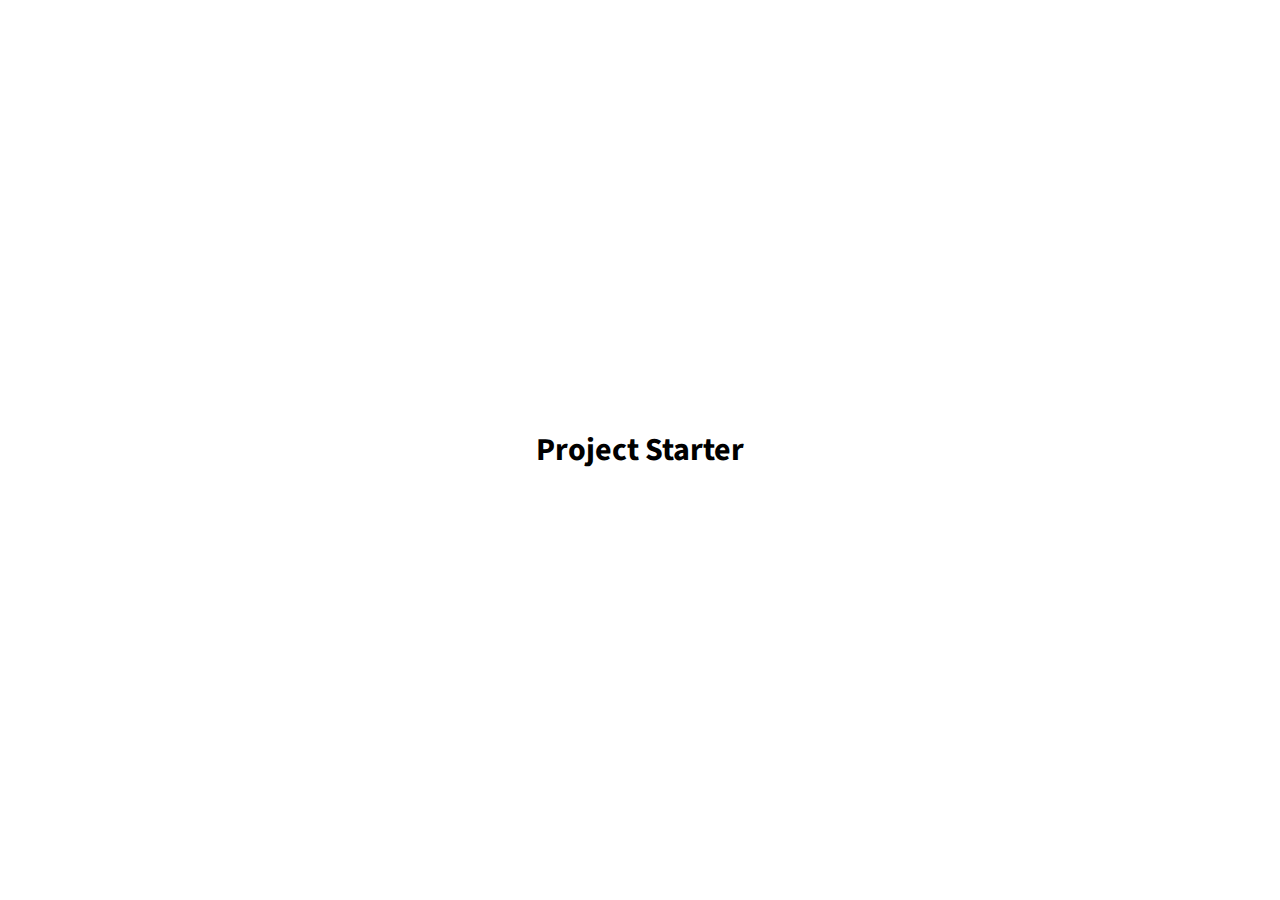
==== 01-expanding-cards/index.html @ 07a7fe9b "ADD: Project 01 starter files" ====
<!DOCTYPE html>
<html lang="en">
<head>
    <meta charset="UTF-8">
    <meta http-equiv="X-UA-Compatible" content="IE=edge">
    <meta name="viewport" content="width=device-width, initial-scale=1.0">
    <!-- <link rel="stylesheet" href="https://cdnjs.cloudflare.com/ajax/libs/font-awesome/6.2.1/css/all.min.css" integrity="sha512-MV7K8+y+gLIBoVD59lQIYicR65iaqukzvf/nwasF0nqhPay5w/9lJmVM2hMDcnK1OnMGCdVK+iQrJ7lzPJQd1w==" crossorigin="anonymous" referrerpolicy="no-referrer" /> -->
    <link rel="stylesheet" href="style.css">
    <title>Project Title</title>
</head>
<body>
    <h1>Project Starter</h1>
    <script src="script.js"></script>
</body>
</html>
---- 01-expanding-cards/style.css ----
@import url('https://fonts.googleapis.com/css2?family=Source+Sans+Pro:ital,wght@0,400;0,700;1,400;1,700&display=swap');

* {
    box-sizing: border-box;
}

body {
    font-family: 'Source Sans Pro', sans-serif;
    display: flex;
    flex-direction: column;
    align-items: center;
    justify-content: center;
    height: 100vh;
    overflow: hidden;
    margin: 0;
}
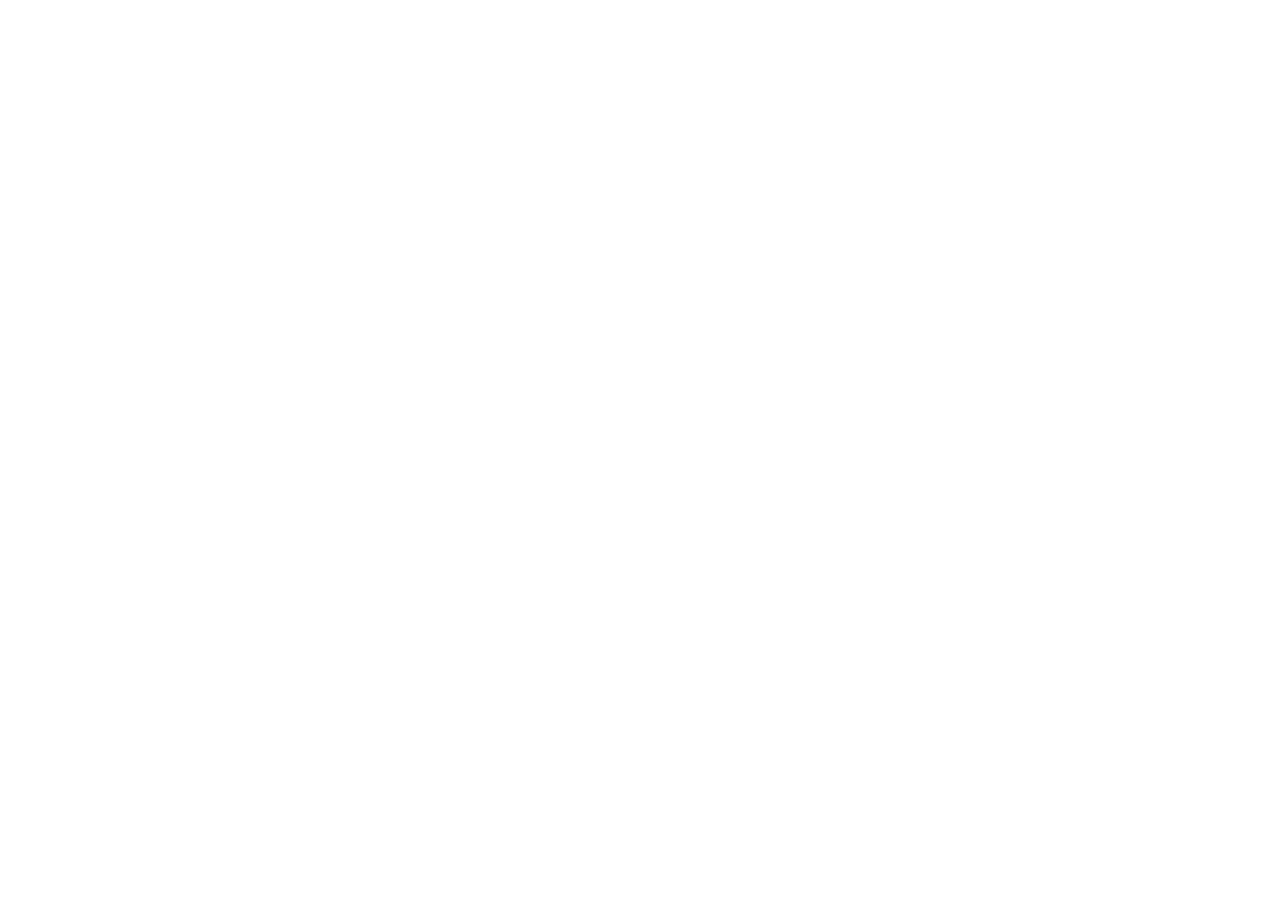
==== commit c71ed018: "UPDATE: Inital card setup" ====
--- a/01-expanding-cards/index.html
+++ b/01-expanding-cards/index.html
@@ -6,10 +6,26 @@
     <meta name="viewport" content="width=device-width, initial-scale=1.0">
     <!-- <link rel="stylesheet" href="https://cdnjs.cloudflare.com/ajax/libs/font-awesome/6.2.1/css/all.min.css" integrity="sha512-MV7K8+y+gLIBoVD59lQIYicR65iaqukzvf/nwasF0nqhPay5w/9lJmVM2hMDcnK1OnMGCdVK+iQrJ7lzPJQd1w==" crossorigin="anonymous" referrerpolicy="no-referrer" /> -->
     <link rel="stylesheet" href="style.css">
-    <title>Project Title</title>
+    <title>Expanding Cards</title>
 </head>
 <body>
-    <h1>Project Starter</h1>
+    <div class="container">
+        <div class="panel active" style="background-image: url('https://picsum.photos/seed/london/1920/1080');">
+            <h3>Explore Waterfalls</h3>
+        </div>
+        <div class="panel" style="background-image: url('https://picsum.photos/seed/tokyo/1920/1080');">
+            <h3>Explore The Beach</h3>
+        </div>
+        <div class="panel" style="background-image: url('https://picsum.photos/seed/seoul/1920/1080');">
+            <h3>Explore Music</h3>
+        </div>
+        <div class="panel" style="background-image: url('https://picsum.photos/seed/sydney/1920/1080');">
+            <h3>Explore Bicycles</h3>
+        </div>
+        <div class="panel" style="background-image: url('https://picsum.photos/seed/auckland/1920/1080');">
+            <h3>Explore Bridges</h3>
+        </div>
+    </div>
     <script src="script.js"></script>
 </body>
 </html>--- a/01-expanding-cards/style.css
+++ b/01-expanding-cards/style.css
@@ -1,16 +1,62 @@
-@import url('https://fonts.googleapis.com/css2?family=Source+Sans+Pro:ital,wght@0,400;0,700;1,400;1,700&display=swap');
+@import url('https://fonts.googleapis.com/css2?family=Raleway&display=swap');
 
 * {
     box-sizing: border-box;
 }
 
 body {
-    font-family: 'Source Sans Pro', sans-serif;
+    font-family: 'Raleway', sans-serif;
     display: flex;
-    flex-direction: column;
     align-items: center;
     justify-content: center;
     height: 100vh;
     overflow: hidden;
     margin: 0;
+}
+
+.container {
+    display: flex;
+    width: 90vw;
+}
+
+.panel {
+    background-size: auto 100%;
+    background-position: center;
+    background-repeat: no-repeat;
+    height: 80vh;
+    border-radius: 50px;
+    color: white;
+    cursor: pointer;
+    flex: 0.5;
+    margin: 10px;
+    position: relative;
+    transition: flex 0.7s ease-in;
+}
+
+.panel h3 {
+    font-size: 24px;
+    position: absolute;
+    bottom: 20px;
+    left: 20px;
+    margin: 0;
+    opacity: 0;
+}
+
+.panel.active {
+    flex: 5;
+}
+
+.panel.active h3 {
+    opacity: 1;
+}
+
+@media(max-width: 480px) {
+    .container {
+        width: 100vw;
+    }
+
+    .panel:nth-of-type(4),
+    .panel:nth-of-type(5) {
+        display: none;
+    }
 }